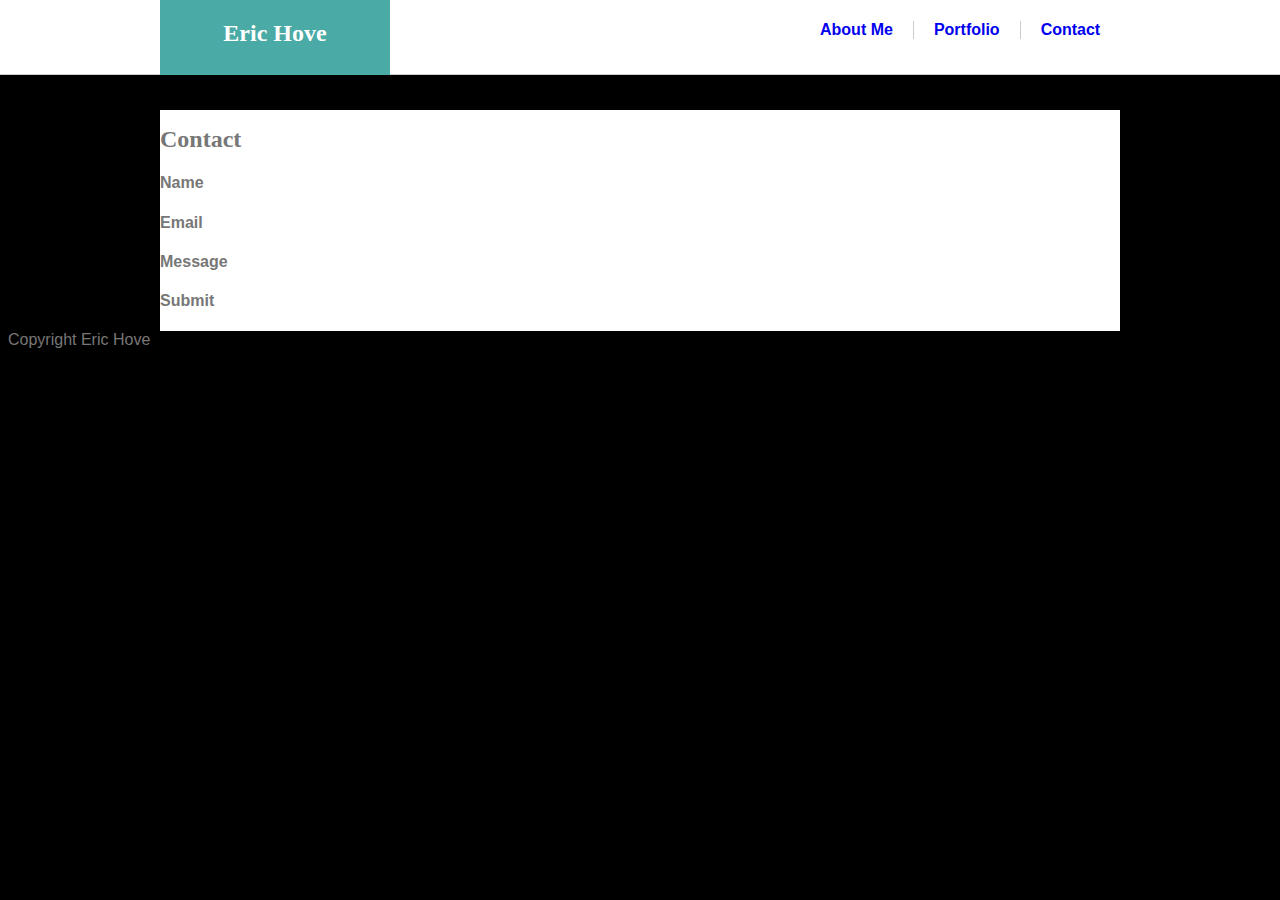
==== contact.html @ 581dbe8e "Figured how to center the nav bar mostly" ====
<!DOCTYPE html>
<html lang="en-us">
<head>
    <meta charset="utf-8" />
    <title>Eric Hove: Contact</title>
    <link rel="stylesheet" type="text/css" href="assets/css/style.css" >     
</head>
<body>
    <!--This is the navigation bar-->
    <header>
        <nav>
            <h1 class= "MyNameBig">Eric Hove</h1>
            <h4 class= "NavLinks" id="AboutMe"><a href="index.html">About Me</a></h4>
            <h4 class="NavLinks" id="Portfolio"><a href="portfolio.html">Portfolio</a></h4>
            <h4 class="NavLinks" id="Contact"><a href="contact.html">Contact</a></h4>
        </nav>
    </header>

    <!--For the content section of the Contact page-->
    <!--NEED TO FIGURE OUT HOW TO CODE THIS FORM-->
    <div class="wrapper">
        <h1 class="ContentHeader">Contact</h1>
        <section>
            <h4>Name</h4>
            <h4>Email</h4>
            <h4>Message</h4>
            <h4 id="SubmitButton">Submit</h4>
        </section>
    </div>

    <!--The footer-->
    <footer>
        Copyright Eric Hove
    </footer>
    
</body>
</html>
---- assets/css/style.css ----
* {
    box-sizing: border-box;
}

body{
    background-color: black;
    font-family: 'Arial', 'Helvetica Neue', Helvetica, sans-serif;
    color: #777777;
}

header {
    width: 100%;
    float: left;
    background-color:#ffffff;
    margin: 0;
    position: absolute;
    left: 0;
    top: 0;
    height: 75px;
    border-bottom: solid 1px #cccccc;
}

nav {
    width: 960px;
    height: 75px;
    border-bottom: solid 1px #cccccc;
    margin: 0 auto 0 auto;
}

.MyNameBig {
    width: 230px;
    height: 75px;
    float: left;
    background-color:#4aaaa5; 
    color: white;
    text-align: center;
    margin: 0 430px 0 0;
    padding-top: 20px;
}

.NavLinks {
    float: left;
}

#AboutMe {
    padding-right: 20px;
    border-right: solid 1px #cccccc;
}

#Portfolio {
    padding-left: 20px;
    padding-right: 20px;
    border-right: solid 1px #cccccc;
}

#Contact {
    padding-left: 20px;
}


.wrapper {
    clear: both;
    overflow: auto;
    width: 960px;
    margin:  110px auto 0 auto;
    background-color: #ffffff;
}

a {
    text-decoration: none; /*Removes the underlining of links */
}

h1 {
    font-family: 'Georgia', Times, 'Times New Roman', serif;
    font-size: 24px;
}
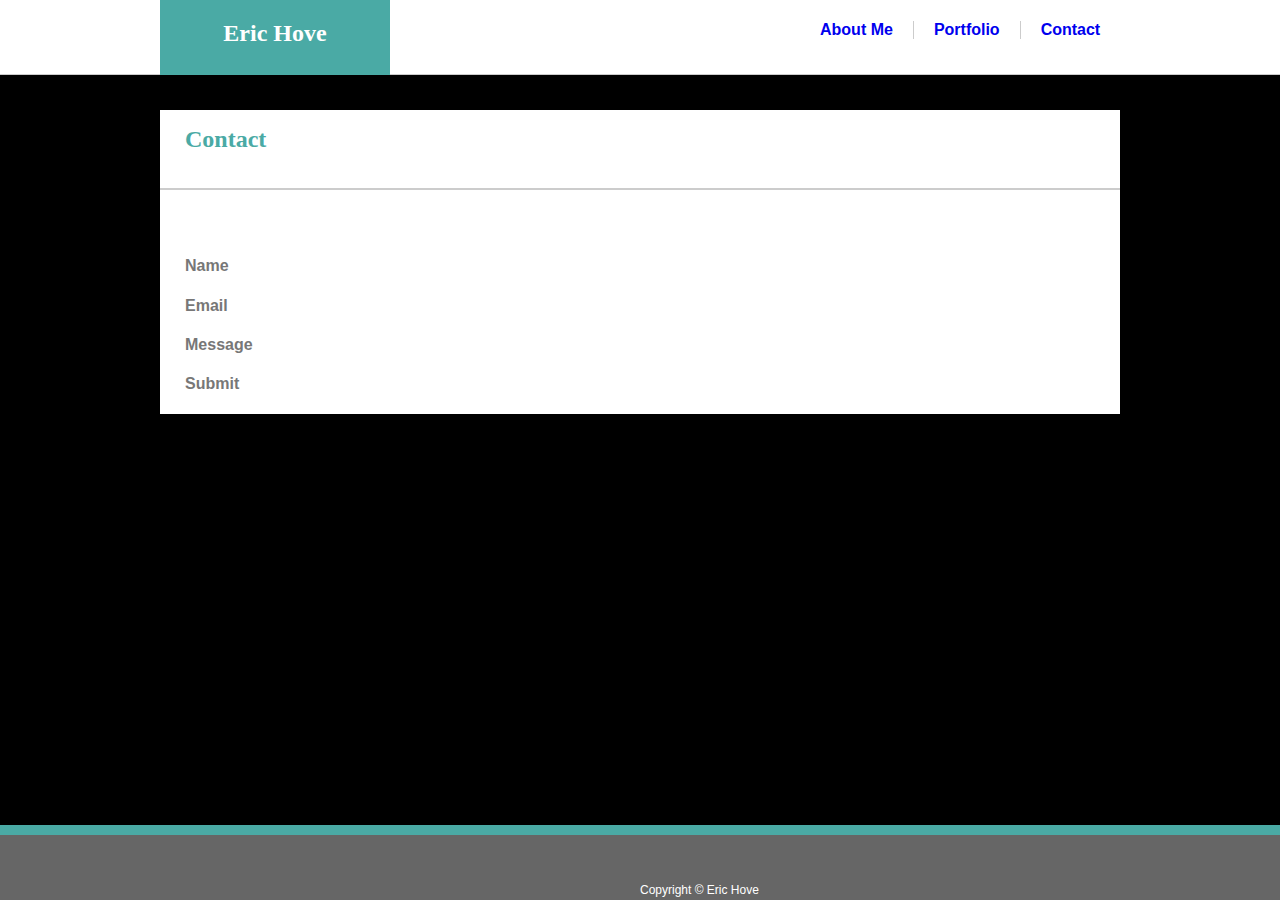
==== commit 14fb22bc: "last commit of the night" ====
--- a/contact.html
+++ b/contact.html
@@ -30,7 +30,7 @@
 
     <!--The footer-->
     <footer>
-        Copyright Eric Hove
+        <div id="copyright">Copyright &copy; Eric Hove</div>
     </footer>
     
 </body>
--- a/assets/css/style.css
+++ b/assets/css/style.css
@@ -10,7 +10,6 @@
 
 header {
     width: 100%;
-    float: left;
     background-color:#ffffff;
     margin: 0;
     position: absolute;
@@ -73,4 +72,56 @@
 h1 {
     font-family: 'Georgia', Times, 'Times New Roman', serif;
     font-size: 24px;
+}
+
+.ContentHeader {
+    color: #4aaaa5;
+    border-bottom: solid 2px #cccccc;
+    padding-bottom: 35px;
+    padding-left: 25px;
+}
+
+section {
+    padding-top: 30px;
+    padding-left: 25px;
+}
+
+
+#PictureMe {
+    width: 200px;
+    height: 200px;
+    border: 1px solid #cccccc;
+    overflow: hidden;
+    float: left;
+    margin-right: 30px;
+    
+}
+
+p {
+    margin-right: 30px;
+    margin-top: 0px;
+}
+
+
+footer {
+    clear: both;
+    overflow: auto;
+    width: 100%;
+    background-color: #666666;
+    min-height: 75px;
+    max-height: 75px;
+    position: absolute;
+    left: 0;
+    bottom: 0;
+    border-top: #4aaaa5 solid 10px;
+    
+}
+
+#copyright {
+    text-align: center;
+    font-size: 12px;
+    position: absolute;
+    bottom: 5%;
+    left: 50%;
+    color: white;
 }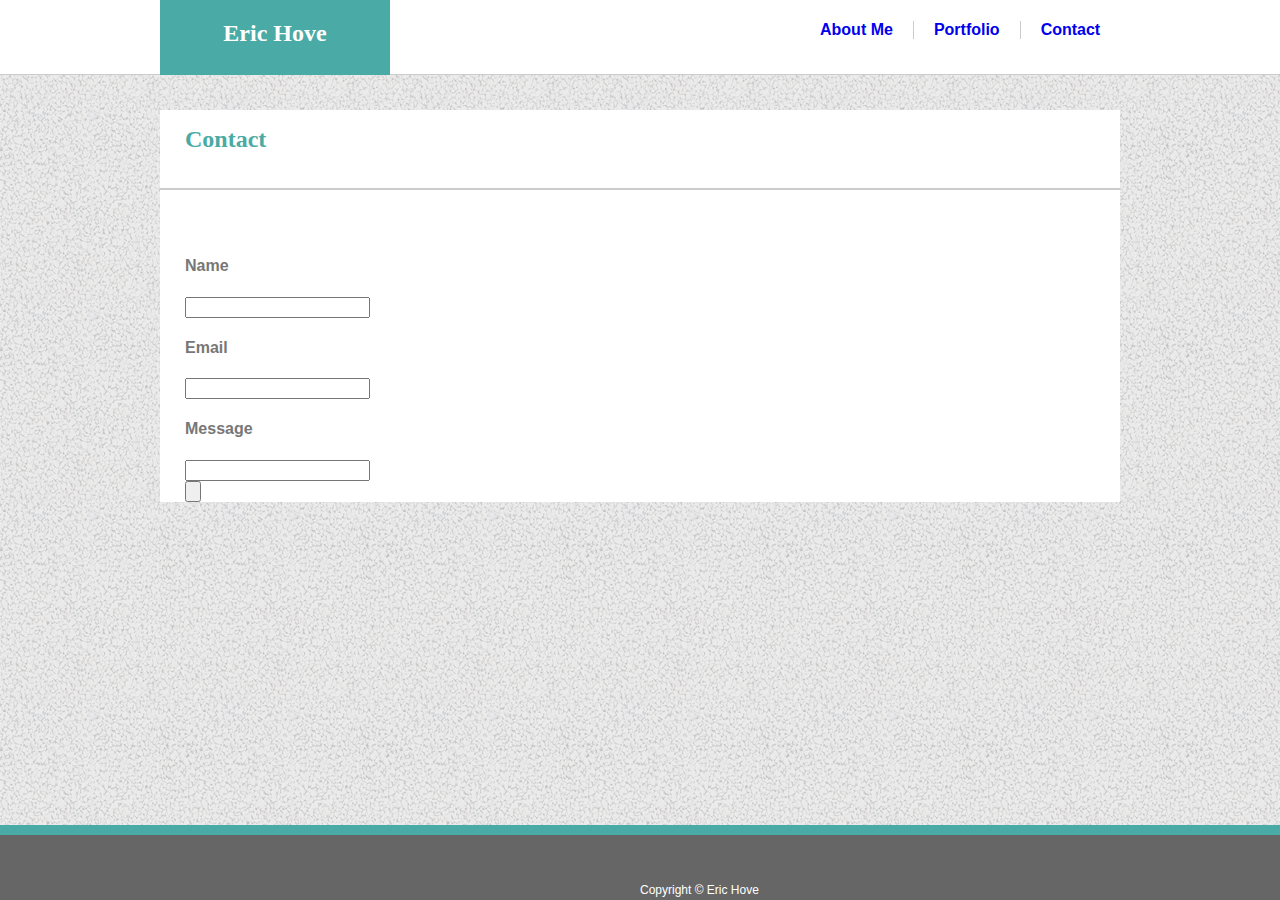
==== commit 5725c70c: "First attempt adding form to contact page" ====
--- a/contact.html
+++ b/contact.html
@@ -21,10 +21,22 @@
     <div class="wrapper">
         <h1 class="ContentHeader">Contact</h1>
         <section>
-            <h4>Name</h4>
-            <h4>Email</h4>
-            <h4>Message</h4>
-            <h4 id="SubmitButton">Submit</h4>
+            <form>
+                <h4>Name</h4>
+                <input type="text" name="fullname">
+            </form>
+            <form>
+                <h4>Email</h4>
+                <input type="text" name="emailaddress">
+            </form>
+            <form>
+                <h4>Message</h4>
+                <input type="text" name="message">
+            </form>
+
+            <form>
+                <input type="button" valye="Submit">
+            </form>
         </section>
     </div>
 
--- a/assets/css/style.css
+++ b/assets/css/style.css
@@ -3,9 +3,9 @@
 }
 
 body{
-    background-color: black;
     font-family: 'Arial', 'Helvetica Neue', Helvetica, sans-serif;
     color: #777777;
+    background-image: url("../images/gravel.png");
 }
 
 header {
@@ -102,6 +102,19 @@
     margin-top: 0px;
 }
 
+.portfoliobox {
+   background-color: #4aaaa5;
+   color: white;
+   height: 60px;
+   width: 275px; 
+   text-align: center;
+   padding-top: 20px;
+   float: left;
+}
+
+.portfoliopics {
+    float: left;
+}
 
 footer {
     clear: both;
@@ -110,10 +123,11 @@
     background-color: #666666;
     min-height: 75px;
     max-height: 75px;
-    position: absolute;
+    position: fixed;
     left: 0;
     bottom: 0;
     border-top: #4aaaa5 solid 10px;
+    margin-top: 75px;
     
 }
 
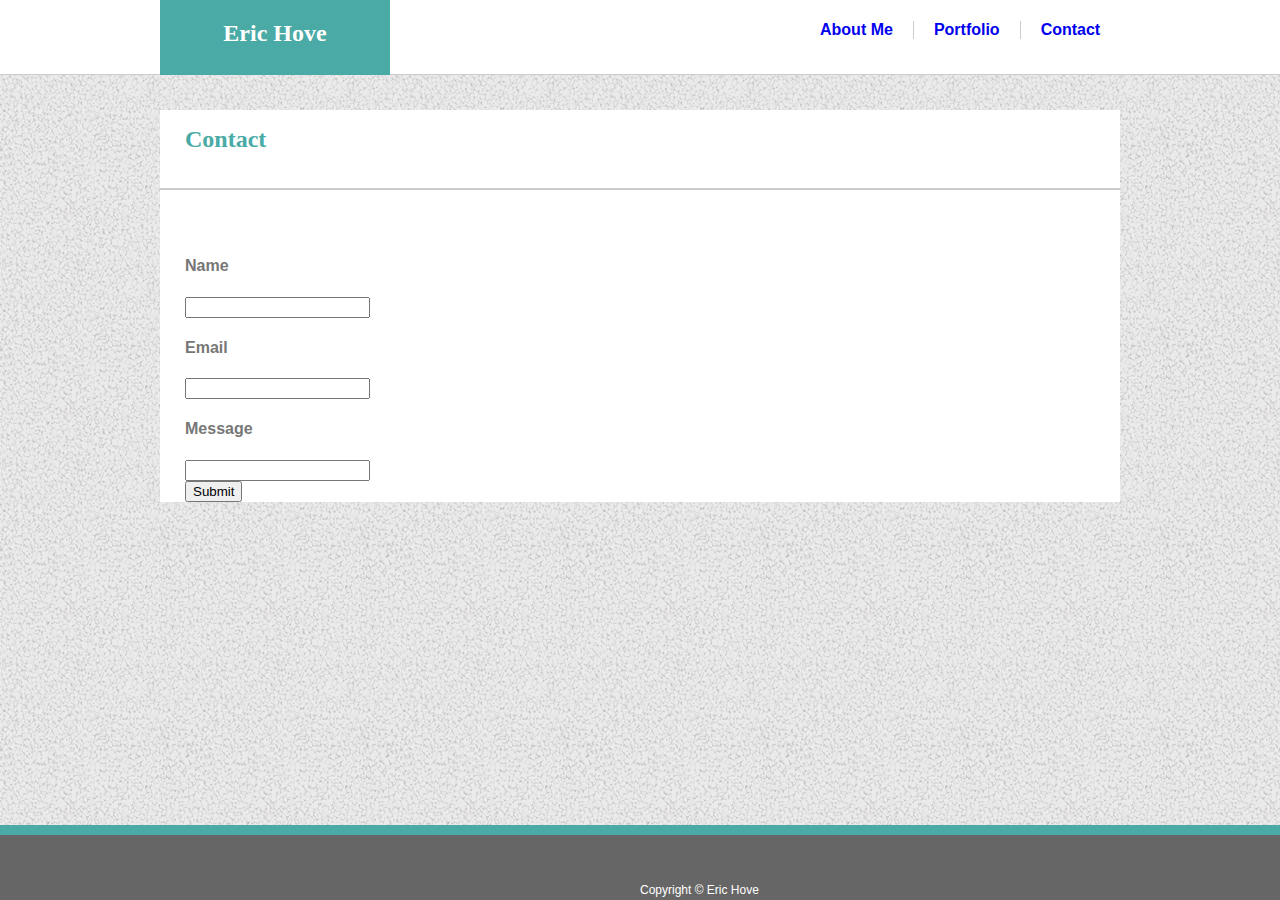
==== commit c14cc5bb: "getting that submit button to look right" ====
--- a/contact.html
+++ b/contact.html
@@ -35,7 +35,7 @@
             </form>
 
             <form>
-                <input type="button" valye="Submit">
+                <input type="button" value="Submit">
             </form>
         </section>
     </div>
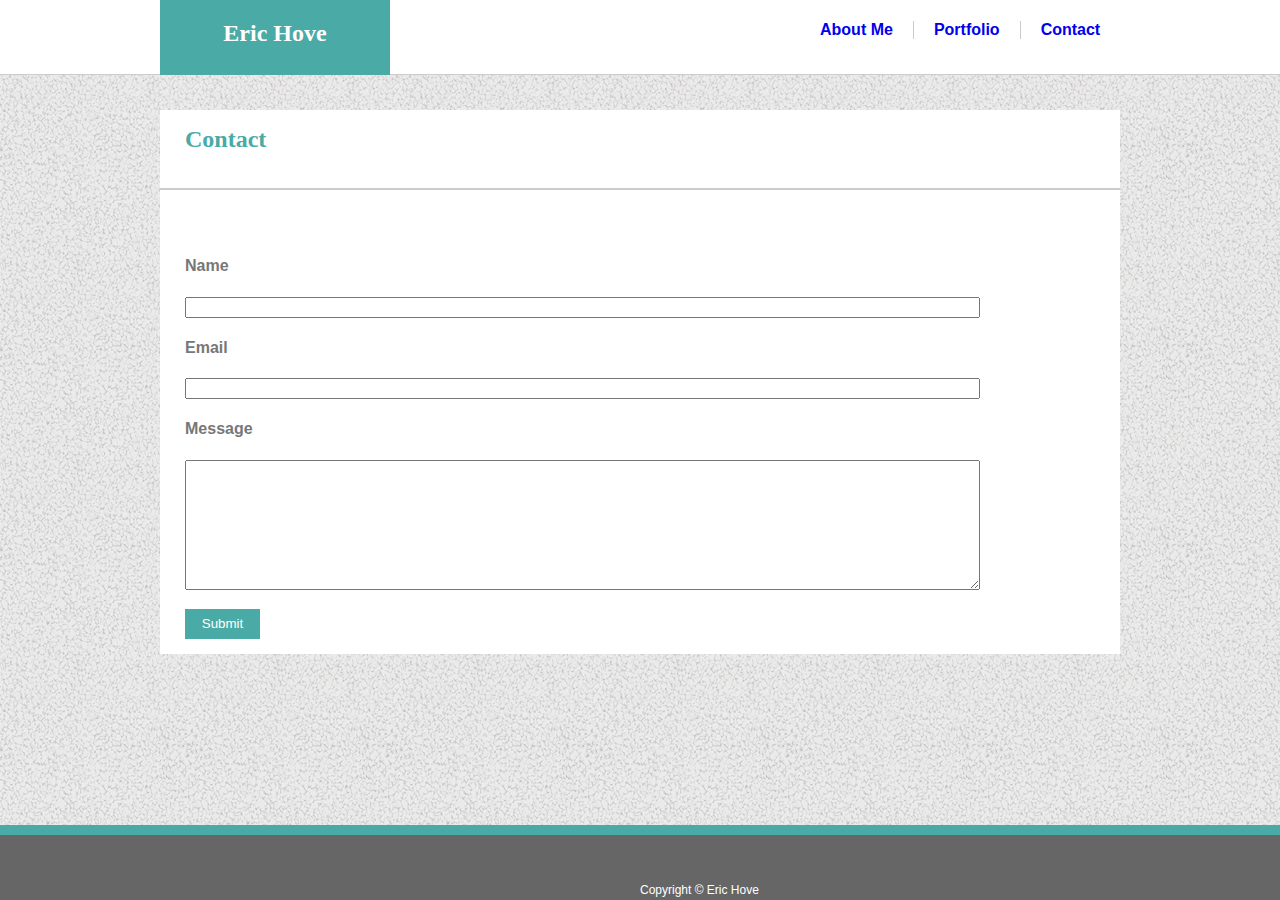
==== commit 497d941b: "Updating the contact page and styling" ====
--- a/contact.html
+++ b/contact.html
@@ -21,17 +21,18 @@
     <div class="wrapper">
         <h1 class="ContentHeader">Contact</h1>
         <section>
-            <form>
+            <form id="fullname">
                 <h4>Name</h4>
                 <input type="text" name="fullname">
             </form>
-            <form>
+            <form id="emailaddress">
                 <h4>Email</h4>
-                <input type="text" name="emailaddress">
+                <input type="email" name="emailaddress">
             </form>
-            <form>
+            
+            <form id="message">
                 <h4>Message</h4>
-                <input type="text" name="message">
+                <textarea name="message"></textarea><br>
             </form>
 
             <form>
--- a/assets/css/style.css
+++ b/assets/css/style.css
@@ -115,6 +115,29 @@
 .portfoliopics {
     float: left;
 }
+/*Styling the form boxes */
+input[type=text], input[type=email]  {
+    width: 85%;
+    color: #777777;
+}
+
+/*Not sure how to make the text color inside the textarea change color */
+textarea {
+    width:85%;
+    height: 130px;
+    color: #777777;
+}
+
+input[type=button] {
+    background-color: #4aaaa5;
+    color: white;
+    width: 75px;
+    height: 30px;
+    margin-top: 15px;
+    margin-bottom: 15px;
+    border: none;
+}
+
 
 footer {
     clear: both;
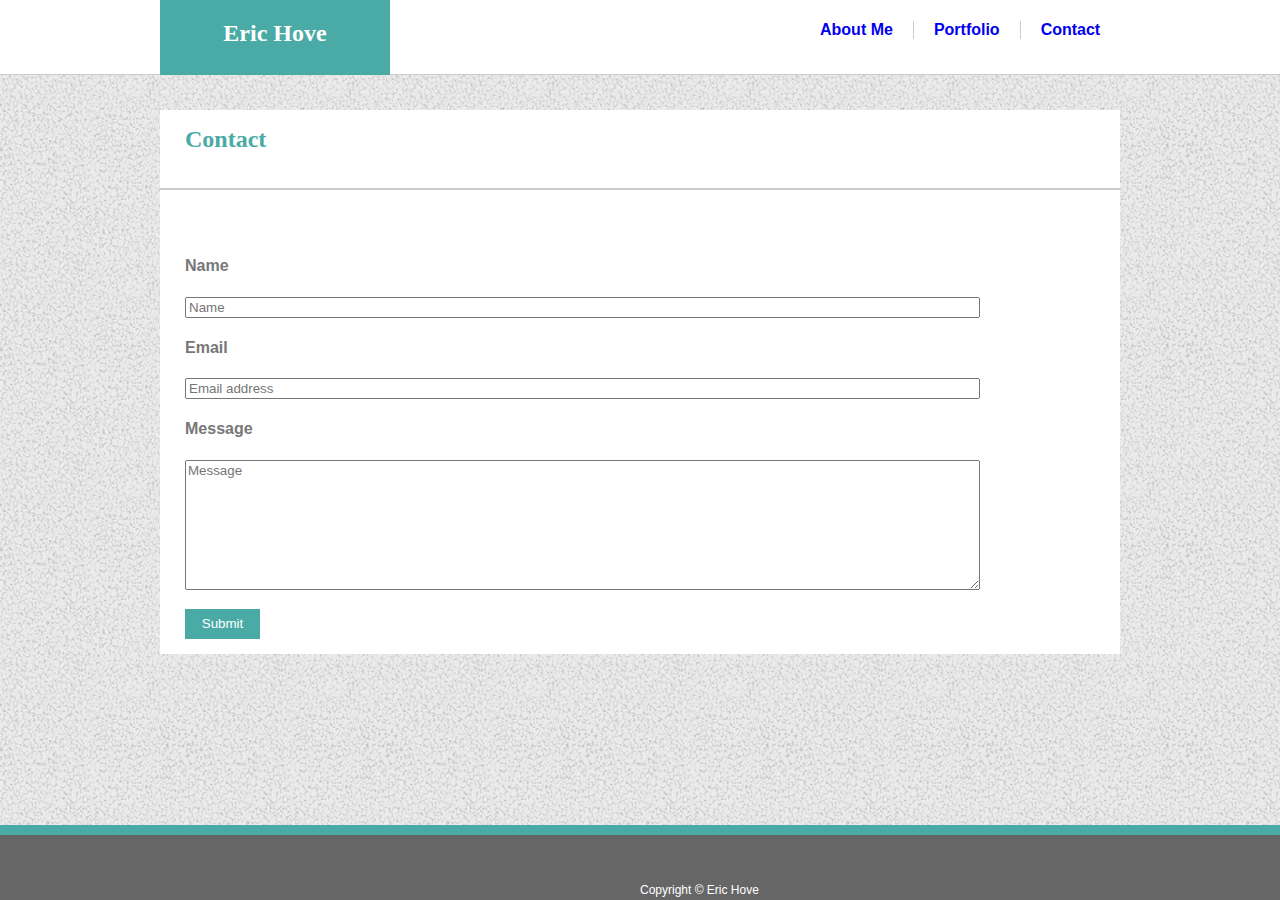
==== commit 7dab89c5: "Upldated the placeholder values for the forms" ====
--- a/contact.html
+++ b/contact.html
@@ -3,6 +3,7 @@
 <head>
     <meta charset="utf-8" />
     <title>Eric Hove: Contact</title>
+    <!--Need to link the clear css at some point in the future. Will require me to restyle everything-->
     <link rel="stylesheet" type="text/css" href="assets/css/style.css" >     
 </head>
 <body>
@@ -23,16 +24,16 @@
         <section>
             <form id="fullname">
                 <h4>Name</h4>
-                <input type="text" name="fullname">
+                <input type="text" placeholder="Name" name="fullname">
             </form>
             <form id="emailaddress">
                 <h4>Email</h4>
-                <input type="email" name="emailaddress">
+                <input type="email" placeholder="Email address" name="emailaddress">
             </form>
             
             <form id="message">
                 <h4>Message</h4>
-                <textarea name="message"></textarea><br>
+                <textarea name="message" placeholder="Message"></textarea><br>
             </form>
 
             <form>
--- a/assets/css/style.css
+++ b/assets/css/style.css
@@ -2,12 +2,16 @@
     box-sizing: border-box;
 }
 
+
+/*Styling the body default */
 body{
     font-family: 'Arial', 'Helvetica Neue', Helvetica, sans-serif;
     color: #777777;
     background-image: url("../images/gravel.png");
 }
 
+
+/*Styling the header */
 header {
     width: 100%;
     background-color:#ffffff;
@@ -19,6 +23,7 @@
     border-bottom: solid 1px #cccccc;
 }
 
+/*Styling the nav bar, overlays the header */
 nav {
     width: 960px;
     height: 75px;
@@ -26,6 +31,7 @@
     margin: 0 auto 0 auto;
 }
 
+/*Styling my name on all pages */
 .MyNameBig {
     width: 230px;
     height: 75px;
@@ -37,10 +43,12 @@
     padding-top: 20px;
 }
 
+/*Making the Navigation Links float left, might not even need this */
 .NavLinks {
     float: left;
 }
 
+/* This appears to be vestigal from an earlier commit */
 #AboutMe {
     padding-right: 20px;
     border-right: solid 1px #cccccc;
@@ -56,24 +64,28 @@
     padding-left: 20px;
 }
 
-
-.wrapper {
+/* Styles the wrapper box */
+div.wrapper {
     clear: both;
     overflow: auto;
     width: 960px;
-    margin:  110px auto 0 auto;
+    margin:  110px auto 100px auto;
     background-color: #ffffff;
+    ;
 }
 
+/*Styles links */
 a {
     text-decoration: none; /*Removes the underlining of links */
 }
 
+/*Styles header 1 */
 h1 {
     font-family: 'Georgia', Times, 'Times New Roman', serif;
     font-size: 24px;
 }
 
+/*Styles the big text in the wrapper box */
 .ContentHeader {
     color: #4aaaa5;
     border-bottom: solid 2px #cccccc;
@@ -81,12 +93,13 @@
     padding-left: 25px;
 }
 
+/*Set defalt styling for section */
 section {
     padding-top: 30px;
     padding-left: 25px;
 }
 
-
+/* Styles the picture of me on index.html */
 #PictureMe {
     width: 200px;
     height: 200px;
@@ -97,37 +110,49 @@
     
 }
 
+/*Sets defaul styles for paragraphs */
 p {
     margin-right: 30px;
     margin-top: 0px;
 }
 
-.portfoliobox {
-   background-color: #4aaaa5;
-   color: white;
-   height: 60px;
-   width: 275px; 
-   text-align: center;
-   padding-top: 20px;
-   float: left;
+/*Set the styling for the image gallery on portfolio.htm */
+div.gallery {
+    float: left;
+    margin-right: 40px;
+    margin-bottom: 30px;
+    text-align: center;
+    position: relative;
 }
 
-.portfoliopics {
-    float: left;
+div.description {
+    background-color: #4aaaa5;
+    color: white;
+    position: absolute;
+    bottom: 20px;
+    left: 0;
+    width: 275px;
+    height: 65px;
+    padding-top: 25px;
 }
-/*Styling the form boxes */
+
+
+/*Styling the name and email form boxes on contact.html */
 input[type=text], input[type=email]  {
     width: 85%;
     color: #777777;
 }
 
-/*Not sure how to make the text color inside the textarea change color */
+/*Styling the message form box on contact.html.
+Not sure why I ended up having to set the font-family for textarea separately */
 textarea {
     width:85%;
     height: 130px;
     color: #777777;
+    font-family: 'Arial', 'Helvetica Neue', Helvetica, sans-serif;
 }
 
+/*Styling the submit button on contact.html */
 input[type=button] {
     background-color: #4aaaa5;
     color: white;
@@ -139,6 +164,7 @@
 }
 
 
+/*Styling the footer */
 footer {
     clear: both;
     overflow: auto;
@@ -154,6 +180,7 @@
     
 }
 
+/*Styling the copyright information that rests in the footer */
 #copyright {
     text-align: center;
     font-size: 12px;
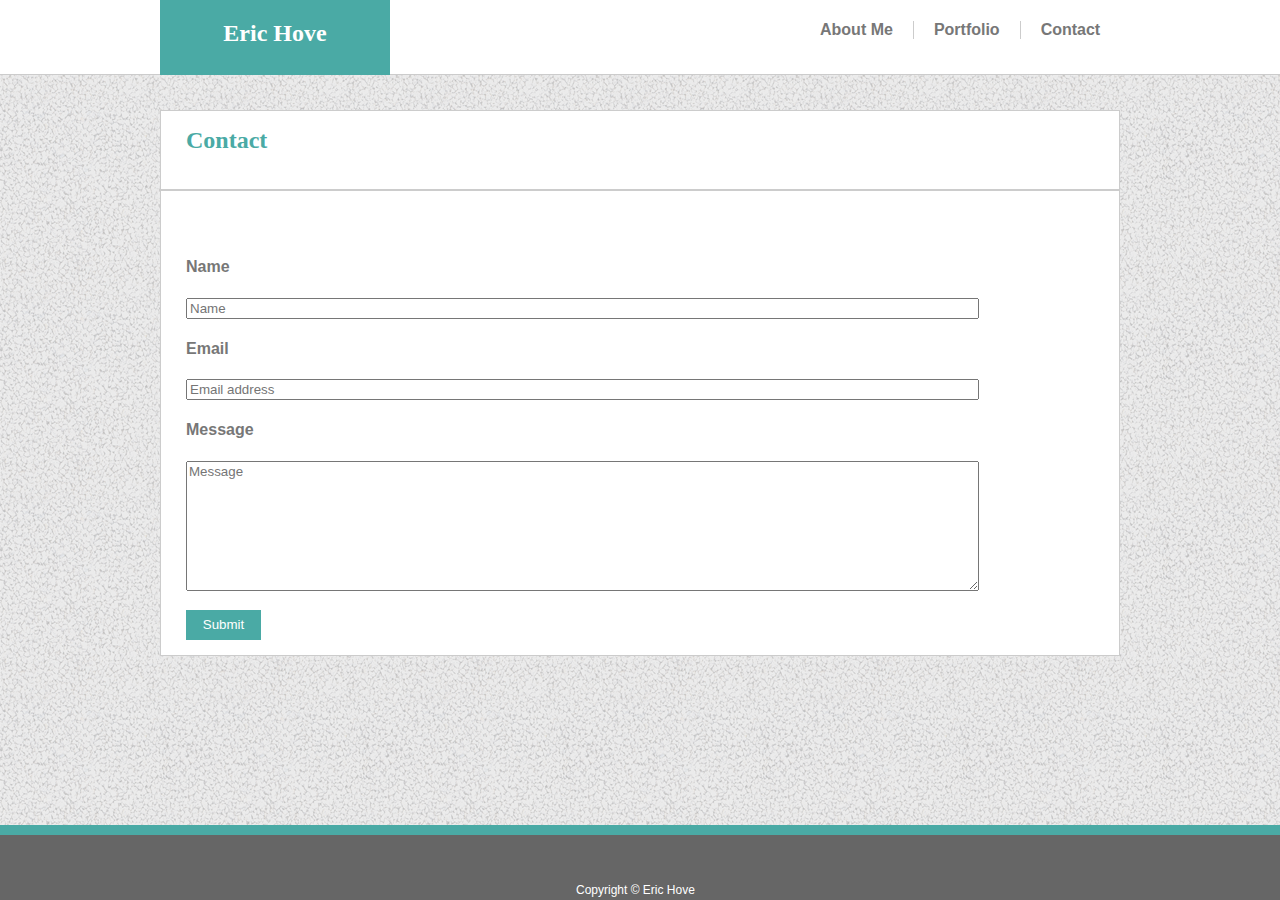
==== commit 302f6b77: "Final commit for the homework. About as good as it's going to get" ====
--- a/contact.html
+++ b/contact.html
@@ -3,7 +3,7 @@
 <head>
     <meta charset="utf-8" />
     <title>Eric Hove: Contact</title>
-    <!--Need to link the clear css at some point in the future. Will require me to restyle everything-->
+    <!--Need to link the reset css at some point in the future. Will require me to restyle everything-->
     <link rel="stylesheet" type="text/css" href="assets/css/style.css" >     
 </head>
 <body>
--- a/assets/css/style.css
+++ b/assets/css/style.css
@@ -71,12 +71,18 @@
     width: 960px;
     margin:  110px auto 100px auto;
     background-color: #ffffff;
-    ;
+    border: 1px solid #cccccc;
 }
 
 /*Styles links */
 a {
     text-decoration: none; /*Removes the underlining of links */
+    color: inherit;
+}
+
+/*Styling a pseudo-class */
+a:hover{
+    color: #4aaaa5;
 }
 
 /*Styles header 1 */
@@ -97,6 +103,7 @@
 section {
     padding-top: 30px;
     padding-left: 25px;
+
 }
 
 /* Styles the picture of me on index.html */
@@ -117,14 +124,19 @@
 }
 
 /*Set the styling for the image gallery on portfolio.htm */
+/*For the gallery boxes */
 div.gallery {
     float: left;
     margin-right: 40px;
     margin-bottom: 30px;
     text-align: center;
     position: relative;
-}
-
+    width: 277px;
+    height: 202px;
+    border: 1px solid #cccccc;
+}
+
+/*For the labels on the gallery boxes */
 div.description {
     background-color: #4aaaa5;
     color: white;
@@ -186,6 +198,6 @@
     font-size: 12px;
     position: absolute;
     bottom: 5%;
-    left: 50%;
+    left: 45%;
     color: white;
 }